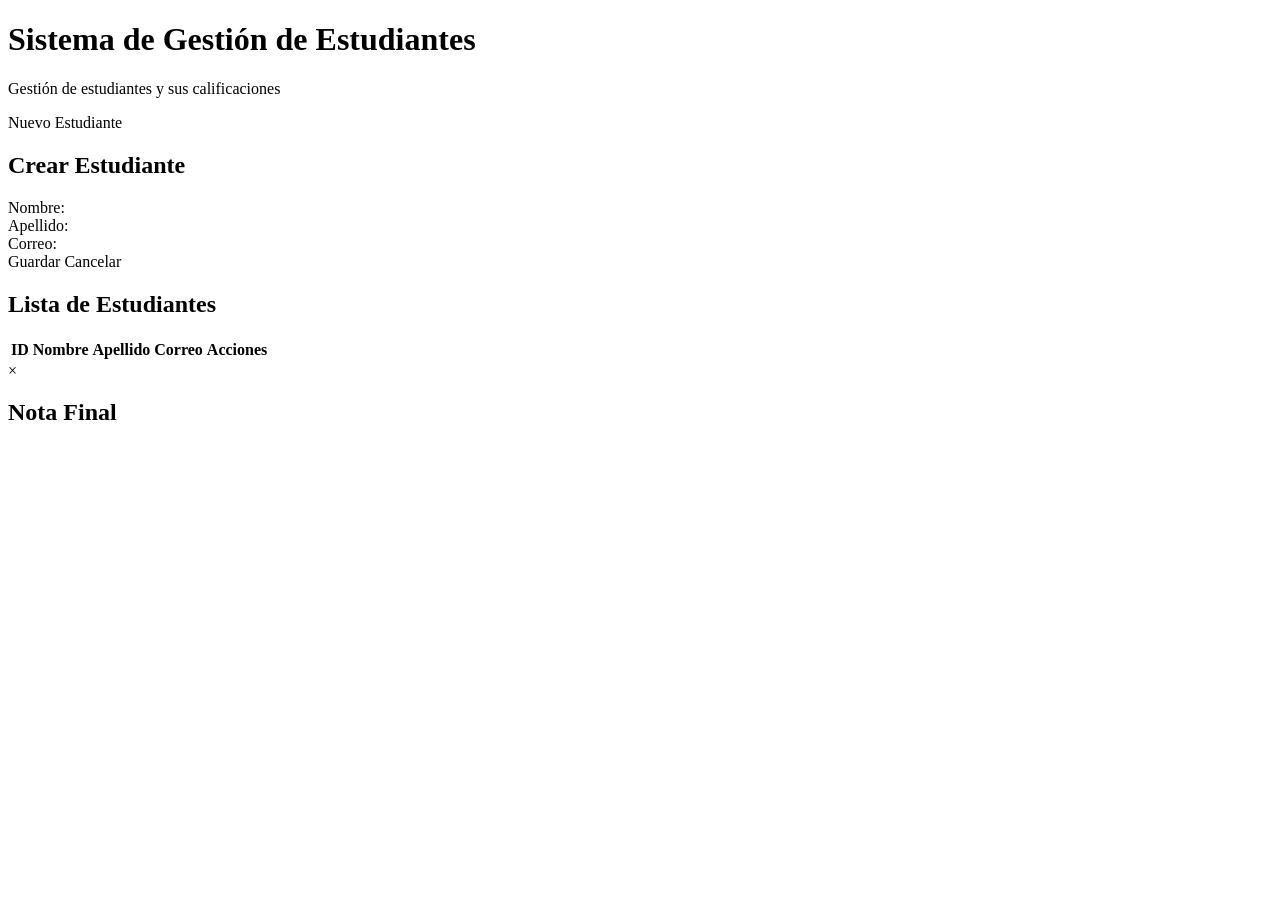
==== src/main/resources/templates/index.html @ e298a4d7 "Add student management system with CRUD functionality for students and grades" ====
﻿<!DOCTYPE html PUBLIC "-//W3C//DTD XHTML 1.0 Transitional//EN" "http://www.w3.org/TR/xhtml1/DTD/xhtml1-transitional.dtd"><html><head></head><body>


  
  
  
  


<div class="container">
  <div class="header">
    <h1>Sistema de Gesti&#243;n de Estudiantes</h1>
    <p>Gesti&#243;n de estudiantes y sus calificaciones</p>
  </div>

  <div class="content">
    Nuevo Estudiante

    <div class="estudiante-form">
      <h2>Crear Estudiante</h2>
      
        
        <div class="form-group">
          <label>Nombre:</label>
          
        </div>
        <div class="form-group">
          <label>Apellido:</label>
          
        </div>
        <div class="form-group">
          <label>Correo:</label>
          
        </div>
        Guardar
        Cancelar
      
    </div>

    <h2>Lista de Estudiantes</h2>
    <table class="table">
      <thead>
      <tr>
        <th>ID</th>
        <th>Nombre</th>
        <th>Apellido</th>
        <th>Correo</th>
        <th>Acciones</th>
      </tr>
      </thead>
      <tbody>
      </tbody>
    </table>
  </div>
</div>

<div class="modal">
  <div class="modal-content">
    <span class="close">&#215;</span>
    <h2>Nota Final</h2>
    <p></p>
  </div>
</div>



<script type="module" src="https://s.brightspace.com/lib/bsi/2026.4.226/unbundled/mathjax.js"></script><script type="text/javascript">document.addEventListener('DOMContentLoaded', function() {
					if (document.querySelector('math, .d2l-element, .d2l-cplus-layout') || /\$\$|\\\(|\\\[|\\begin{|\\ref{|\\eqref{/.test(document.body.innerHTML)) {
						document.querySelectorAll('mspace[linebreak="newline"]').forEach(elm => {
							elm.setAttribute('style', 'display: block; height: 0.5rem;');
						});

						document.querySelectorAll('math mmultiscripts > none').forEach(elm => {
							const mrow = document.createElementNS('http://www.w3.org/1998/Math/MathML', 'mrow');
							elm.replaceWith(mrow);
						});

						window.D2L.MathJax.loadMathJax({
							outputScale: 1.5,
							renderLatex: false,
							enableMML3Support: false
						});
					}
				});</script><script type="module" src="https://s.brightspace.com/lib/bsi/2026.4.226/unbundled/prism.js"></script><script type="text/javascript">document.addEventListener('DOMContentLoaded', function() {
					document.querySelectorAll('.d2l-code').forEach(code => {
						window.D2L.Prism.formatCodeElement(code, true);
					});
				});</script><script type="module" src="https://s.brightspace.com/lib/bsi/2026.4.226/unbundled/embeds.js"></script><script type="text/javascript">document.addEventListener('DOMContentLoaded', function() {
					window.D2L.EmbedRenderer.renderEmbeds(document.body);
				});</script></body></html>
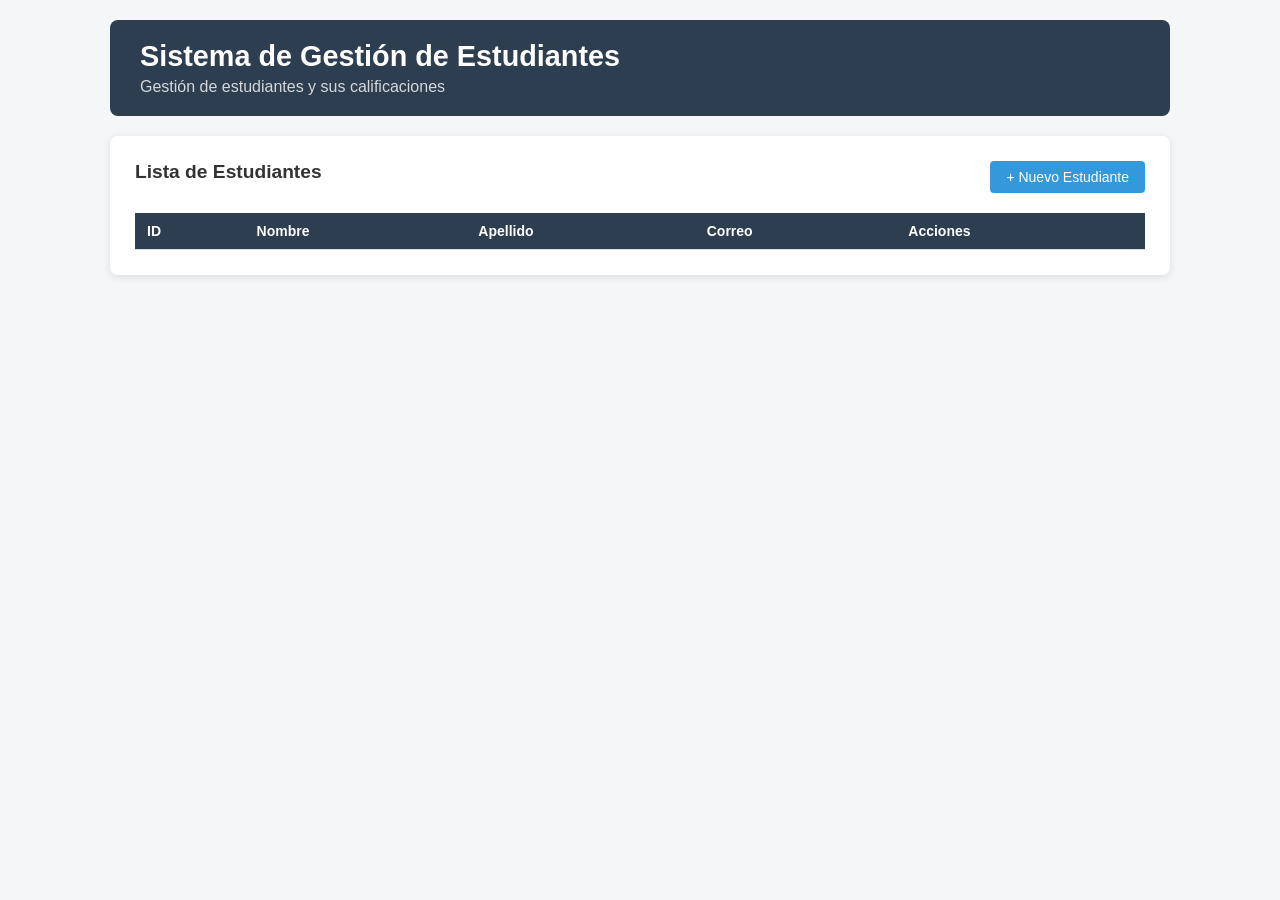
==== commit 0381ad49: "feat: implement student and grade management system with REST controllers and services" ====
--- a/src/main/resources/templates/index.html
+++ b/src/main/resources/templates/index.html
@@ -1,90 +1,311 @@
-﻿<!DOCTYPE html PUBLIC "-//W3C//DTD XHTML 1.0 Transitional//EN" "http://www.w3.org/TR/xhtml1/DTD/xhtml1-transitional.dtd"><html><head></head><body>
-
-
-  
-  
-  
-  
-
-
-<div class="container">
-  <div class="header">
-    <h1>Sistema de Gesti&#243;n de Estudiantes</h1>
-    <p>Gesti&#243;n de estudiantes y sus calificaciones</p>
-  </div>
-
-  <div class="content">
-    Nuevo Estudiante
-
-    <div class="estudiante-form">
-      <h2>Crear Estudiante</h2>
-      
-        
-        <div class="form-group">
-          <label>Nombre:</label>
-          
+<!DOCTYPE html>
+<html lang="es">
+
+<head>
+    <meta charset="UTF-8">
+    <meta name="viewport" content="width=device-width, initial-scale=1.0">
+    <title>Sistema de Gestión de Estudiantes</title>
+    <meta name="description" content="Gestión de estudiantes y sus calificaciones">
+    <style>
+        * {
+            box-sizing: border-box;
+            margin: 0;
+            padding: 0;
+        }
+
+        body {
+            font-family: Arial, sans-serif;
+            background: #f4f6f8;
+            color: #333;
+        }
+
+        .container {
+            max-width: 1100px;
+            margin: 0 auto;
+            padding: 20px;
+        }
+
+        .header {
+            background: #2c3e50;
+            color: white;
+            padding: 20px 30px;
+            border-radius: 8px;
+            margin-bottom: 20px;
+        }
+
+        .header h1 {
+            font-size: 1.8rem;
+        }
+
+        .header p {
+            margin-top: 5px;
+            opacity: 0.8;
+        }
+
+        .content {
+            background: white;
+            border-radius: 8px;
+            padding: 25px;
+            box-shadow: 0 2px 8px rgba(0, 0, 0, 0.1);
+        }
+
+        .btn {
+            padding: 8px 16px;
+            border: none;
+            border-radius: 4px;
+            cursor: pointer;
+            font-size: 14px;
+        }
+
+        .btn-primary {
+            background: #3498db;
+            color: white;
+        }
+
+        .btn-primary:hover {
+            background: #2980b9;
+        }
+
+        .btn-edit {
+            background: #f39c12;
+            color: white;
+            margin-right: 4px;
+        }
+
+        .btn-edit:hover {
+            background: #e67e22;
+        }
+
+        .btn-delete {
+            background: #e74c3c;
+            color: white;
+            margin-right: 4px;
+        }
+
+        .btn-delete:hover {
+            background: #c0392b;
+        }
+
+        .btn-notas {
+            background: #27ae60;
+            color: white;
+            margin-right: 4px;
+        }
+
+        .btn-notas:hover {
+            background: #1e8449;
+        }
+
+        .btn-calcular {
+            background: #8e44ad;
+            color: white;
+        }
+
+        .btn-calcular:hover {
+            background: #7d3c98;
+        }
+
+        .btn-cancel {
+            background: #95a5a6;
+            color: white;
+            margin-left: 8px;
+        }
+
+        .btn-cancel:hover {
+            background: #7f8c8d;
+        }
+
+        /* Form */
+        .estudiante-form {
+            display: none;
+            background: #ecf0f1;
+            border-radius: 6px;
+            padding: 20px;
+            margin-bottom: 20px;
+        }
+
+        .estudiante-form.active {
+            display: block;
+        }
+
+        .estudiante-form h2 {
+            margin-bottom: 15px;
+            font-size: 1.2rem;
+        }
+
+        .form-group {
+            margin-bottom: 12px;
+        }
+
+        .form-group label {
+            display: block;
+            margin-bottom: 4px;
+            font-weight: bold;
+            font-size: 14px;
+        }
+
+        .form-group input {
+            width: 100%;
+            padding: 8px;
+            border: 1px solid #ccc;
+            border-radius: 4px;
+            font-size: 14px;
+        }
+
+        .form-actions {
+            margin-top: 15px;
+        }
+
+        /* Table */
+        h2.section-title {
+            margin-bottom: 10px;
+            font-size: 1.2rem;
+        }
+
+        .table {
+            width: 100%;
+            border-collapse: collapse;
+            margin-top: 10px;
+        }
+
+        .table th,
+        .table td {
+            padding: 10px 12px;
+            text-align: left;
+            border-bottom: 1px solid #ddd;
+            font-size: 14px;
+        }
+
+        .table th {
+            background: #2c3e50;
+            color: white;
+        }
+
+        .table tr:hover {
+            background: #f9f9f9;
+        }
+
+        .action-buttons {
+            display: flex;
+            gap: 4px;
+            flex-wrap: wrap;
+        }
+
+        /* Modal */
+        .modal {
+            display: none;
+            position: fixed;
+            inset: 0;
+            background: rgba(0, 0, 0, 0.5);
+            z-index: 999;
+            justify-content: center;
+            align-items: center;
+        }
+
+        .modal.show {
+            display: flex;
+        }
+
+        .modal-content {
+            background: white;
+            border-radius: 8px;
+            padding: 30px;
+            max-width: 400px;
+            width: 90%;
+            text-align: center;
+        }
+
+        .modal-content h2 {
+            margin-bottom: 15px;
+        }
+
+        .close {
+            float: right;
+            cursor: pointer;
+            font-size: 1.5rem;
+            line-height: 1;
+            color: #666;
+        }
+
+        .close:hover {
+            color: #000;
+        }
+
+        .top-actions {
+            display: flex;
+            justify-content: space-between;
+            align-items: center;
+            margin-bottom: 20px;
+        }
+    </style>
+</head>
+
+<body>
+
+    <div class="container">
+        <div class="header">
+            <h1>Sistema de Gestión de Estudiantes</h1>
+            <p>Gestión de estudiantes y sus calificaciones</p>
         </div>
-        <div class="form-group">
-          <label>Apellido:</label>
-          
+
+        <div class="content">
+            <!-- Botón para abrir formulario -->
+            <div class="top-actions">
+                <h2 class="section-title">Lista de Estudiantes</h2>
+                <button id="btnNuevoEstudiante" class="btn btn-primary" onclick="showForm()">+ Nuevo Estudiante</button>
+            </div>
+
+            <!-- Formulario crear/editar -->
+            <div id="estudianteForm" class="estudiante-form">
+                <h2 id="formTitle">Crear Estudiante</h2>
+                <form id="form">
+                    <input type="hidden" id="estudianteId">
+                    <div class="form-group">
+                        <label for="nombre">Nombre:</label>
+                        <input type="text" id="nombre" name="nombre" placeholder="Nombre del estudiante" required>
+                    </div>
+                    <div class="form-group">
+                        <label for="apellido">Apellido:</label>
+                        <input type="text" id="apellido" name="apellido" placeholder="Apellido del estudiante" required>
+                    </div>
+                    <div class="form-group">
+                        <label for="correo">Correo:</label>
+                        <input type="email" id="correo" name="correo" placeholder="correo@ejemplo.com" required>
+                    </div>
+                    <div class="form-actions">
+                        <button type="submit" class="btn btn-primary">Guardar</button>
+                        <button type="button" class="btn btn-cancel" onclick="hideForm()">Cancelar</button>
+                    </div>
+                </form>
+            </div>
+
+            <!-- Tabla de estudiantes -->
+            <table class="table">
+                <thead>
+                    <tr>
+                        <th>ID</th>
+                        <th>Nombre</th>
+                        <th>Apellido</th>
+                        <th>Correo</th>
+                        <th>Acciones</th>
+                    </tr>
+                </thead>
+                <tbody id="estudiantesList">
+                </tbody>
+            </table>
         </div>
-        <div class="form-group">
-          <label>Correo:</label>
-          
+    </div>
+
+    <!-- Modal nota final -->
+    <div id="notaFinalModal" class="modal">
+        <div class="modal-content">
+            <span class="close" onclick="closeNotaFinalModal()">&times;</span>
+            <h2>Nota Final</h2>
+            <div id="notaFinalResult"></div>
         </div>
-        Guardar
-        Cancelar
-      
     </div>
 
-    <h2>Lista de Estudiantes</h2>
-    <table class="table">
-      <thead>
-      <tr>
-        <th>ID</th>
-        <th>Nombre</th>
-        <th>Apellido</th>
-        <th>Correo</th>
-        <th>Acciones</th>
-      </tr>
-      </thead>
-      <tbody>
-      </tbody>
-    </table>
-  </div>
-</div>
-
-<div class="modal">
-  <div class="modal-content">
-    <span class="close">&#215;</span>
-    <h2>Nota Final</h2>
-    <p></p>
-  </div>
-</div>
-
-
-
-<script type="module" src="https://s.brightspace.com/lib/bsi/2026.4.226/unbundled/mathjax.js"></script><script type="text/javascript">document.addEventListener('DOMContentLoaded', function() {
-					if (document.querySelector('math, .d2l-element, .d2l-cplus-layout') || /\$\$|\\\(|\\\[|\\begin{|\\ref{|\\eqref{/.test(document.body.innerHTML)) {
-						document.querySelectorAll('mspace[linebreak="newline"]').forEach(elm => {
-							elm.setAttribute('style', 'display: block; height: 0.5rem;');
-						});
-
-						document.querySelectorAll('math mmultiscripts > none').forEach(elm => {
-							const mrow = document.createElementNS('http://www.w3.org/1998/Math/MathML', 'mrow');
-							elm.replaceWith(mrow);
-						});
-
-						window.D2L.MathJax.loadMathJax({
-							outputScale: 1.5,
-							renderLatex: false,
-							enableMML3Support: false
-						});
-					}
-				});</script><script type="module" src="https://s.brightspace.com/lib/bsi/2026.4.226/unbundled/prism.js"></script><script type="text/javascript">document.addEventListener('DOMContentLoaded', function() {
-					document.querySelectorAll('.d2l-code').forEach(code => {
-						window.D2L.Prism.formatCodeElement(code, true);
-					});
-				});</script><script type="module" src="https://s.brightspace.com/lib/bsi/2026.4.226/unbundled/embeds.js"></script><script type="text/javascript">document.addEventListener('DOMContentLoaded', function() {
-					window.D2L.EmbedRenderer.renderEmbeds(document.body);
-				});</script></body></html>+    <script src="/js/estudiante.js"></script>
+</body>
+
+</html>
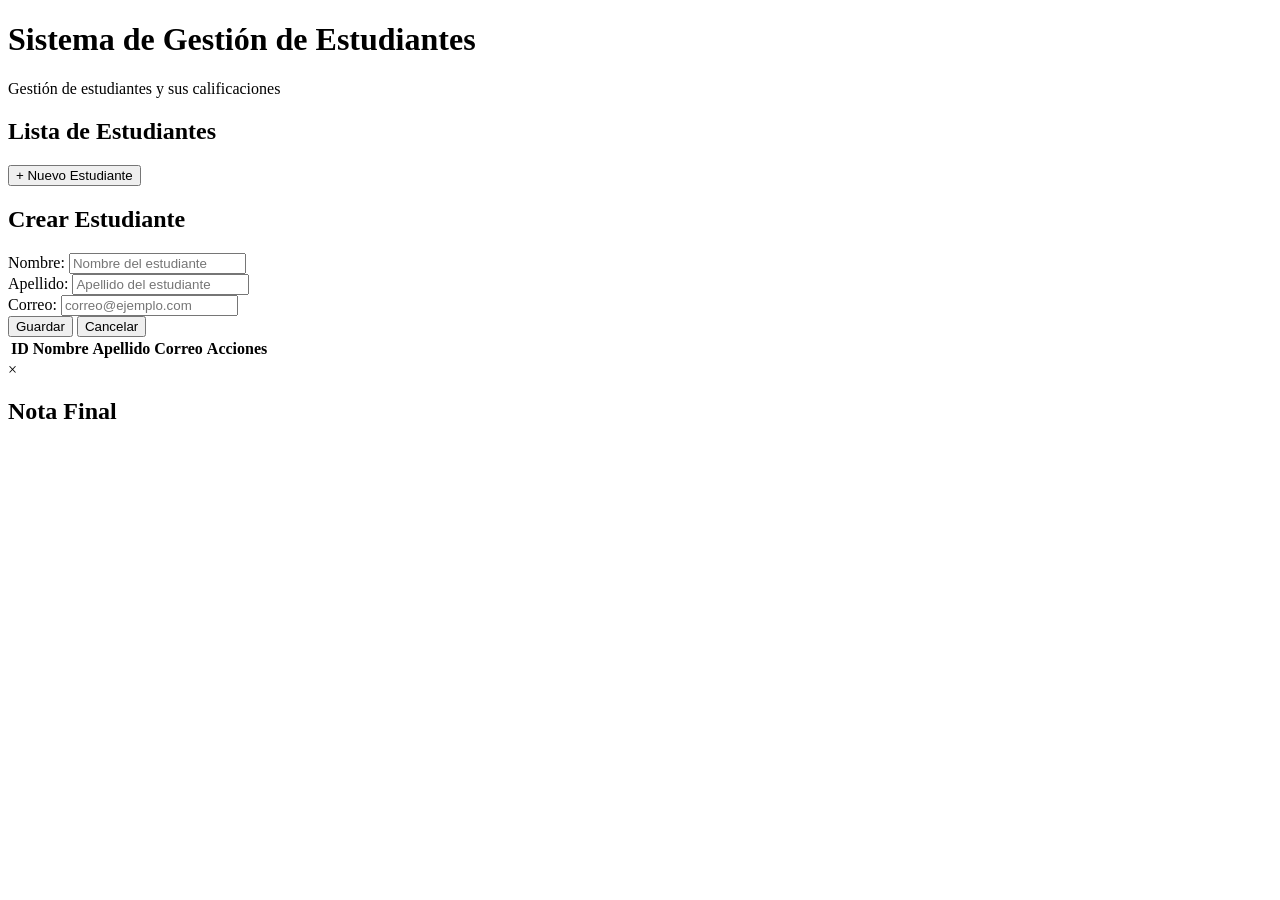
==== commit c76fc046: "feat: implement frontend templates and CSS styles for student management and grade tracking interfac" ====
--- a/src/main/resources/templates/index.html
+++ b/src/main/resources/templates/index.html
@@ -6,238 +6,7 @@
     <meta name="viewport" content="width=device-width, initial-scale=1.0">
     <title>Sistema de Gestión de Estudiantes</title>
     <meta name="description" content="Gestión de estudiantes y sus calificaciones">
-    <style>
-        * {
-            box-sizing: border-box;
-            margin: 0;
-            padding: 0;
-        }
-
-        body {
-            font-family: Arial, sans-serif;
-            background: #f4f6f8;
-            color: #333;
-        }
-
-        .container {
-            max-width: 1100px;
-            margin: 0 auto;
-            padding: 20px;
-        }
-
-        .header {
-            background: #2c3e50;
-            color: white;
-            padding: 20px 30px;
-            border-radius: 8px;
-            margin-bottom: 20px;
-        }
-
-        .header h1 {
-            font-size: 1.8rem;
-        }
-
-        .header p {
-            margin-top: 5px;
-            opacity: 0.8;
-        }
-
-        .content {
-            background: white;
-            border-radius: 8px;
-            padding: 25px;
-            box-shadow: 0 2px 8px rgba(0, 0, 0, 0.1);
-        }
-
-        .btn {
-            padding: 8px 16px;
-            border: none;
-            border-radius: 4px;
-            cursor: pointer;
-            font-size: 14px;
-        }
-
-        .btn-primary {
-            background: #3498db;
-            color: white;
-        }
-
-        .btn-primary:hover {
-            background: #2980b9;
-        }
-
-        .btn-edit {
-            background: #f39c12;
-            color: white;
-            margin-right: 4px;
-        }
-
-        .btn-edit:hover {
-            background: #e67e22;
-        }
-
-        .btn-delete {
-            background: #e74c3c;
-            color: white;
-            margin-right: 4px;
-        }
-
-        .btn-delete:hover {
-            background: #c0392b;
-        }
-
-        .btn-notas {
-            background: #27ae60;
-            color: white;
-            margin-right: 4px;
-        }
-
-        .btn-notas:hover {
-            background: #1e8449;
-        }
-
-        .btn-calcular {
-            background: #8e44ad;
-            color: white;
-        }
-
-        .btn-calcular:hover {
-            background: #7d3c98;
-        }
-
-        .btn-cancel {
-            background: #95a5a6;
-            color: white;
-            margin-left: 8px;
-        }
-
-        .btn-cancel:hover {
-            background: #7f8c8d;
-        }
-
-        /* Form */
-        .estudiante-form {
-            display: none;
-            background: #ecf0f1;
-            border-radius: 6px;
-            padding: 20px;
-            margin-bottom: 20px;
-        }
-
-        .estudiante-form.active {
-            display: block;
-        }
-
-        .estudiante-form h2 {
-            margin-bottom: 15px;
-            font-size: 1.2rem;
-        }
-
-        .form-group {
-            margin-bottom: 12px;
-        }
-
-        .form-group label {
-            display: block;
-            margin-bottom: 4px;
-            font-weight: bold;
-            font-size: 14px;
-        }
-
-        .form-group input {
-            width: 100%;
-            padding: 8px;
-            border: 1px solid #ccc;
-            border-radius: 4px;
-            font-size: 14px;
-        }
-
-        .form-actions {
-            margin-top: 15px;
-        }
-
-        /* Table */
-        h2.section-title {
-            margin-bottom: 10px;
-            font-size: 1.2rem;
-        }
-
-        .table {
-            width: 100%;
-            border-collapse: collapse;
-            margin-top: 10px;
-        }
-
-        .table th,
-        .table td {
-            padding: 10px 12px;
-            text-align: left;
-            border-bottom: 1px solid #ddd;
-            font-size: 14px;
-        }
-
-        .table th {
-            background: #2c3e50;
-            color: white;
-        }
-
-        .table tr:hover {
-            background: #f9f9f9;
-        }
-
-        .action-buttons {
-            display: flex;
-            gap: 4px;
-            flex-wrap: wrap;
-        }
-
-        /* Modal */
-        .modal {
-            display: none;
-            position: fixed;
-            inset: 0;
-            background: rgba(0, 0, 0, 0.5);
-            z-index: 999;
-            justify-content: center;
-            align-items: center;
-        }
-
-        .modal.show {
-            display: flex;
-        }
-
-        .modal-content {
-            background: white;
-            border-radius: 8px;
-            padding: 30px;
-            max-width: 400px;
-            width: 90%;
-            text-align: center;
-        }
-
-        .modal-content h2 {
-            margin-bottom: 15px;
-        }
-
-        .close {
-            float: right;
-            cursor: pointer;
-            font-size: 1.5rem;
-            line-height: 1;
-            color: #666;
-        }
-
-        .close:hover {
-            color: #000;
-        }
-
-        .top-actions {
-            display: flex;
-            justify-content: space-between;
-            align-items: center;
-            margin-bottom: 20px;
-        }
-    </style>
+    <link rel="stylesheet" href="/css/estudiante.css">
 </head>
 
 <body>
